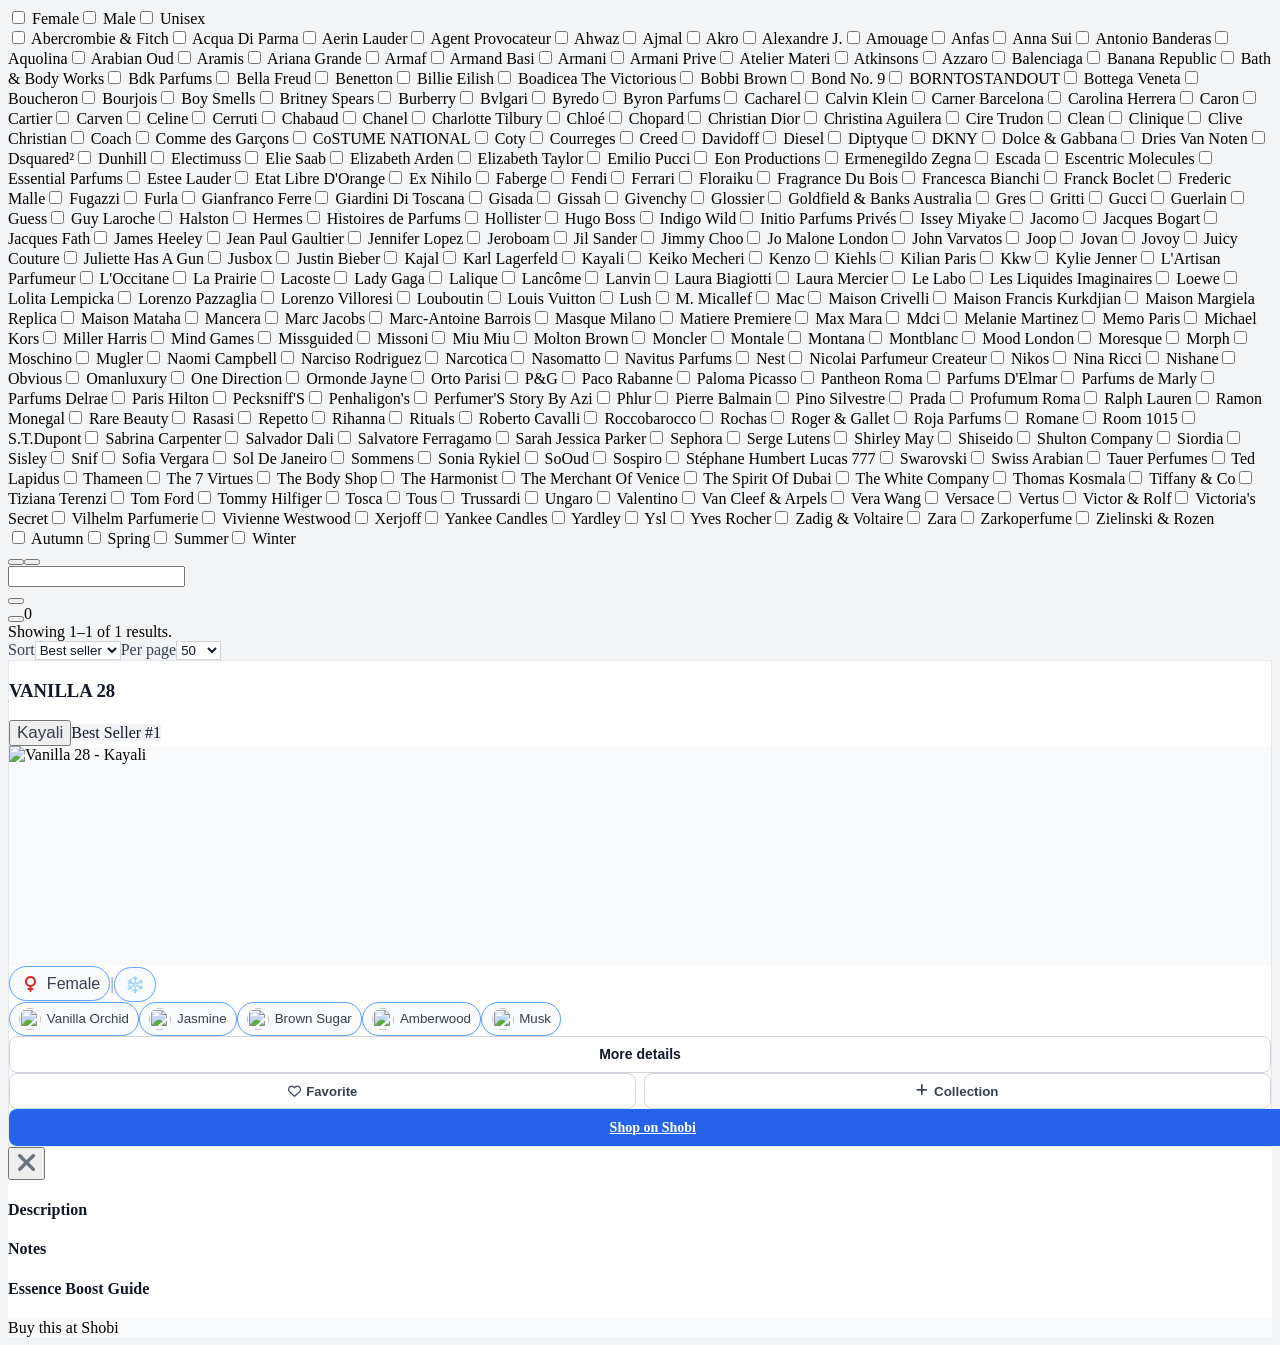
==== Card Templates/vanilla-28-live-base.html @ cfd3f23f "Save approved Vanilla 28 live card base template" ====
<!DOCTYPE html>
<html lang="en" id="html-tag">
<head>
  <meta charset="UTF-8">
  <meta name="viewport" content="width=device-width, initial-scale=1.0">
  <base href="../">
  <title>Vanilla 28 Live Card Base</title>
  <script src="https://cdn.tailwindcss.com"></script>
  <link rel="stylesheet" href="https://cdnjs.cloudflare.com/ajax/libs/font-awesome/6.5.2/css/all.min.css">
  <link rel="stylesheet" href="style.css?v=6">
</head>
<body class="bg-base font-sans">
  <div class="page-grid mx-auto p-4 sm:p-6 lg:p-8 gap-6" style="grid-template-columns:1fr">
    <aside id="filter-sidebar" class="hidden">
      <div id="gender-filters"></div><div id="brand-filters"></div><div id="season-filters"></div><div id="occasion-filters"></div><div id="accord-filters"></div>
      <button id="reset-all-filters-btn-desktop"></button><button id="reset-all-filters-btn-mobile"></button>
    </aside>
    <main id="main-content">
      <input id="search-input" class="hidden" />
      <div id="brand-info-container" class="hidden"><div id="brand-info-content"></div><button id="clear-brand-filter"></button></div>
      <button id="favorites-btn" class="hidden"></button><span id="favorites-count" class="hidden"></span>
      <div id="active-filters-display" class="hidden"></div>
      <div id="results-count" class="hidden"></div>
      <div id="resultsContainer" class="grid grid-cols-1 sm:grid-cols-2 md:grid-cols-3 lg:grid-cols-4 xl:grid-cols-5 2xl:grid-cols-6 gap-6"></div>
    </main>
  </div>

  <template id="perfume-card-template"><div class="bg-surface rounded-lg shadow-lg overflow-hidden flex flex-col transition-transform duration-200 hover:scale-[1.03]"><div class="p-5 relative flex-grow flex flex-col"><button class="favorite-btn absolute top-4 right-4 text-2xl icon-base-color hover:text-red-500"><i class="fa-regular fa-heart"></i></button><div data-action="show-details" class="cursor-pointer"><p class="text-xs font-mono text-tertiary mb-1" data-field="code"></p><h3 class="text-lg font-bold text-primary mb-1" data-field="inspiredBy"></h3></div><button data-action="filter-brand" class="text-sm text-secondary mb-3 text-left hover:underline" data-field="brand"></button><div data-field="audience-icons" class="flex space-x-3 text-base mb-3"></div><p data-field="description" class="hidden lg:block text-sm text-secondary mb-4 truncate-3-lines"></p><div data-field="type-icons" class="flex space-x-3 text-base mb-4"></div><div class="mt-auto"><a data-field="shobiLink" target="_blank" rel="noopener noreferrer" class="block w-full text-center px-4 py-2 rounded-md text-sm font-medium text-white bg-blue-600">Buy at Shobi</a></div></div></div></template>

  <div id="perfume-modal" class="fixed inset-0 z-30 flex items-center justify-center p-4 invisible opacity-0 transition-opacity duration-300"><div id="modal-overlay" class="absolute inset-0 bg-black bg-opacity-75 cursor-pointer"></div><div id="modal-content" class="relative bg-surface rounded-lg shadow-xl w-full max-w-2xl max-h-[90vh] overflow-y-auto transition-all duration-300 transform -translate-y-10 opacity-0"><div class="p-6 border-b border-light"><button id="modal-close-btn" class="absolute top-4 right-4 text-tertiary"><i class="fas fa-times fa-2x"></i></button><h2 id="modal-inspiredBy" class="text-2xl font-bold text-primary"></h2><p id="modal-brand" class="text-lg text-secondary"></p><p id="modal-code" class="text-sm font-mono text-tertiary mt-1"></p></div><div class="p-6 space-y-4"><div><h4 class="font-semibold text-primary">Description</h4><p id="modal-description" class="text-secondary"></p></div><div><h4 class="font-semibold text-primary">Notes</h4><div id="modal-notes" class="text-secondary space-y-1"></div></div><div><h4 class="font-semibold text-primary">Essence Boost Guide</h4><div id="modal-boost-guide" class="p-3 bg-subtle rounded-md mt-2"></div></div></div><div class="p-6 bg-subtle rounded-b-lg"><a id="modal-shobiLink" target="_blank" rel="noopener noreferrer" class="block w-full text-center px-4 py-3 rounded-md text-lg font-medium text-white bg-blue-600">Buy this at Shobi</a></div></div></div>

  <script src="script.js?v=2"></script>
  <script src="bestsellers-1.js?v=1"></script><script src="bestsellers-2.js?v=1"></script><script src="bestsellers-3.js?v=1"></script><script src="bestsellers-4.js?v=1"></script><script src="bestsellers-5.js?v=1"></script>
  <script src="pagination.js?v=12"></script>
  <script src="sorting-bestsellers.js?v=1"></script>
  <script>
    (function showOnlyLiveVanilla(){
      let attempts=0;
      const timer=setInterval(()=>{
        attempts++;
        if(typeof allPerfumes!=='undefined' && Array.isArray(allPerfumes) && allPerfumes.length){
          const vanilla=allPerfumes.find(p=>String(p.code||'').toUpperCase().startsWith('305-KAY'));
          if(vanilla){
            state.searchQuery='';state.selectedBrand=null;state.showingFavorites=false;state.activeFilters.gender=[];state.activeFilters.brands=[];state.activeFilters.season=[];state.selectedNote=null;state.currentPage=1;
            displayPerfumes([vanilla]);
            clearInterval(timer);
            return;
          }
        }
        if(attempts>100) clearInterval(timer);
      },100);
    })();
  </script>
</body>
</html>
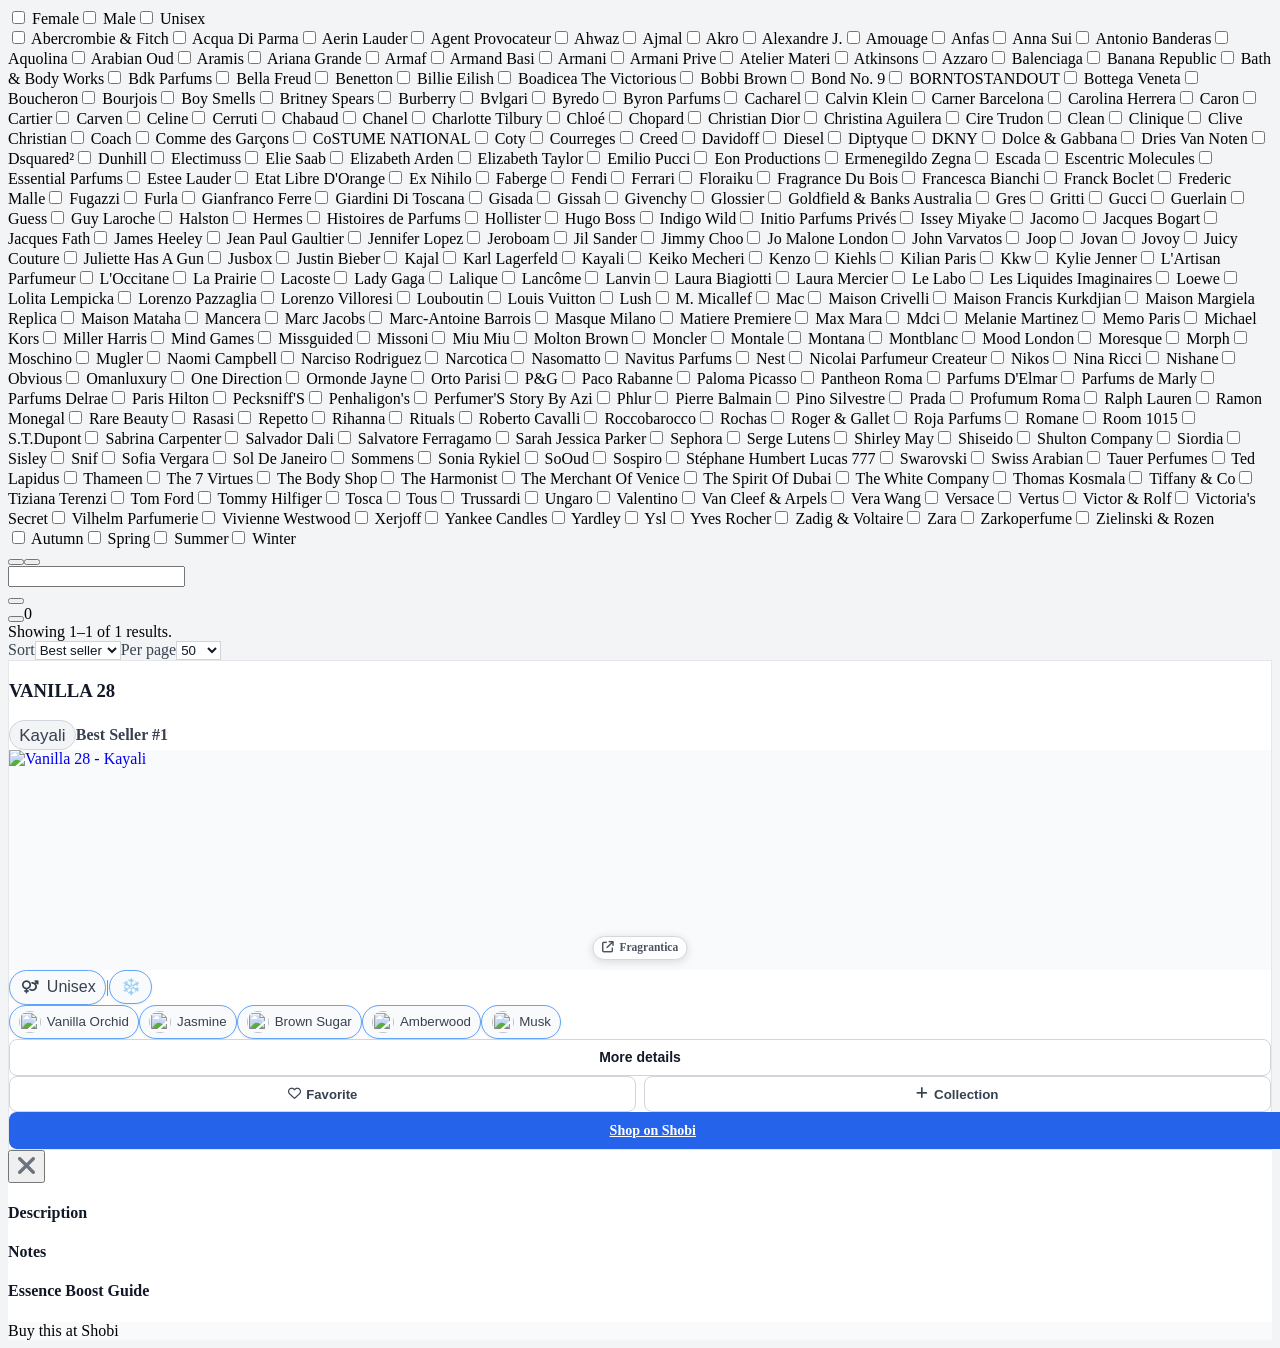
==== commit 498db098: "Refresh Vanilla 28 approved base template" ====
--- a/Card Templates/vanilla-28-live-base.html
+++ b/Card Templates/vanilla-28-live-base.html
@@ -4,10 +4,11 @@
   <meta charset="UTF-8">
   <meta name="viewport" content="width=device-width, initial-scale=1.0">
   <base href="../">
-  <title>Vanilla 28 Live Card Base</title>
+  <title>Vanilla 28 Approved Card Base</title>
   <script src="https://cdn.tailwindcss.com"></script>
   <link rel="stylesheet" href="https://cdnjs.cloudflare.com/ajax/libs/font-awesome/6.5.2/css/all.min.css">
   <link rel="stylesheet" href="style.css?v=6">
+  <link rel="stylesheet" href="fragrantica-image-links.css?v=1">
 </head>
 <body class="bg-base font-sans">
   <div class="page-grid mx-auto p-4 sm:p-6 lg:p-8 gap-6" style="grid-template-columns:1fr">
@@ -32,9 +33,10 @@
   <script src="script.js?v=2"></script>
   <script src="bestsellers-1.js?v=1"></script><script src="bestsellers-2.js?v=1"></script><script src="bestsellers-3.js?v=1"></script><script src="bestsellers-4.js?v=1"></script><script src="bestsellers-5.js?v=1"></script>
   <script src="pagination.js?v=12"></script>
+  <script src="fragrantica-image-links.js?v=1"></script>
   <script src="sorting-bestsellers.js?v=1"></script>
   <script>
-    (function showOnlyLiveVanilla(){
+    (function showOnlyApprovedVanilla(){
       let attempts=0;
       const timer=setInterval(()=>{
         attempts++;
